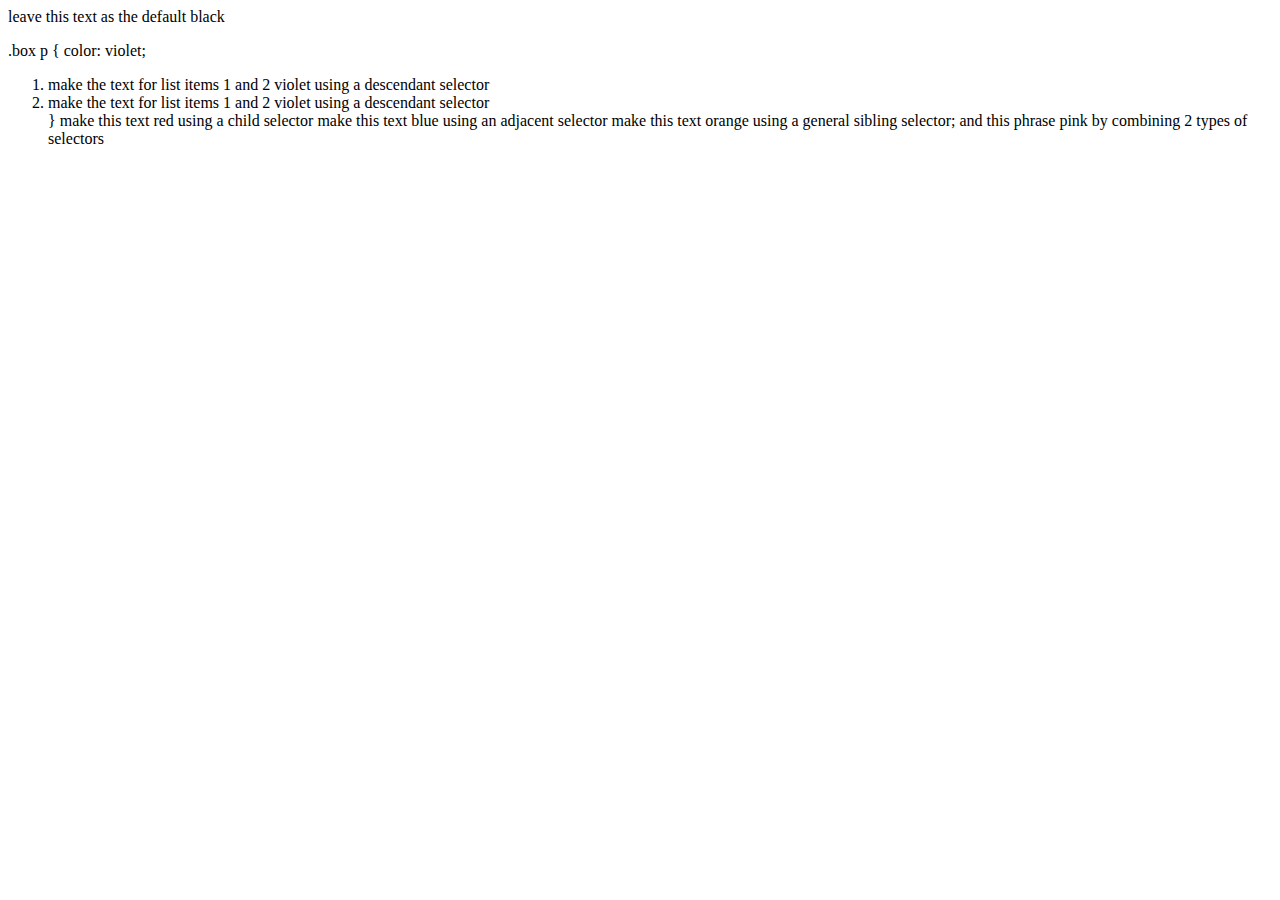
==== week_2_web.html @ 5d352020 "added week 2 files" ====
<!DOCTYPE html>
<html>

<head>
leave this text as the default black
</head>
    <body>
<p>
.box p {
 color: violet;

    <ol>
        <li>make the text for list items 1 and 2 violet using a descendant selector</li>
        <li>make the text for list items 1 and 2 violet using a descendant selector</li>
    }
make this text red using a child selector

make this text blue using an adjacent selector

make this text orange using a general sibling selector; and this phrase pink by combining 2 types of selectors
        </p>
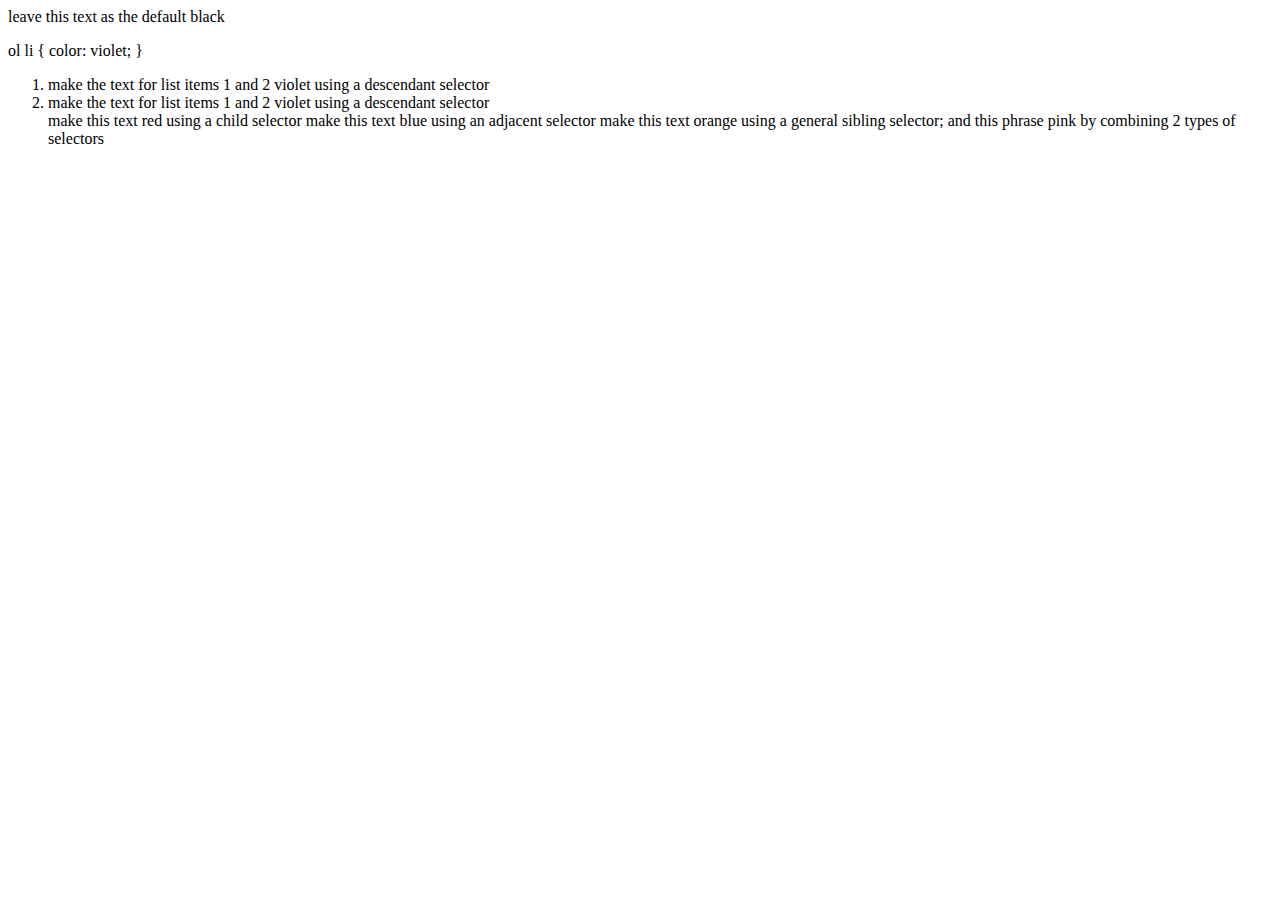
==== commit b7e8e624: "open jam" ====
--- a/week_2_web.html
+++ b/week_2_web.html
@@ -6,13 +6,13 @@
 </head>
     <body>
 <p>
-.box p {
+ol li {
  color: violet;
-
+}
     <ol>
         <li>make the text for list items 1 and 2 violet using a descendant selector</li>
         <li>make the text for list items 1 and 2 violet using a descendant selector</li>
-    }
+    
 make this text red using a child selector
 
 make this text blue using an adjacent selector
